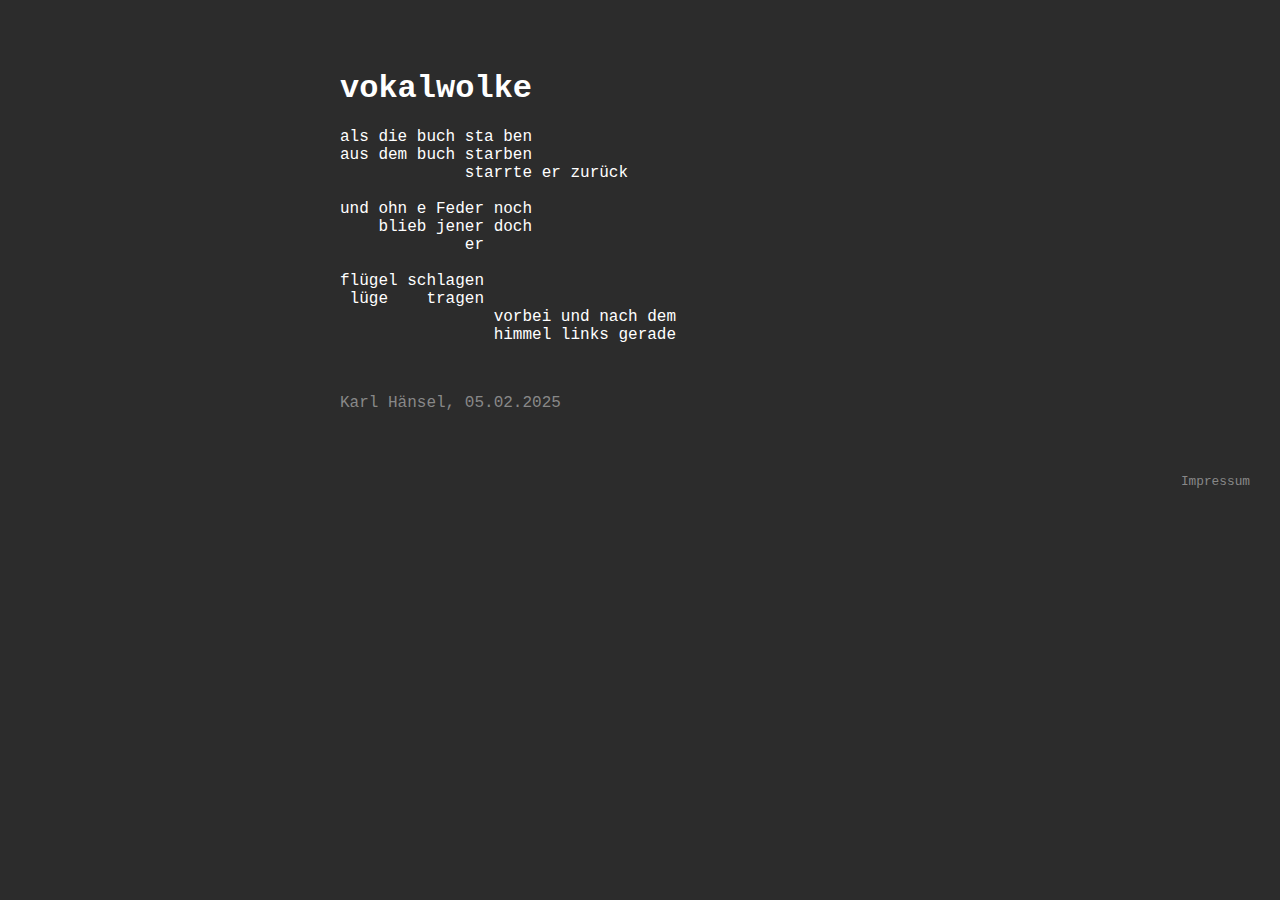
==== index.html @ d1f6e8fe "Initial commit" ====
﻿<!DOCTYPE html>
<html lang="de">
<head>
    <meta charset="UTF-8">
    <meta name="viewport" content="width=device-width, initial-scale=1.0">
    <meta name="description" content="Einfach nur etwas Lyrik.">
    <meta name="keywords" content="Lyrik, Gedicht, vokalwolke">
    <meta name="author" content="Karl Hänsel">
    <meta name="robots" content="index, follow">
    <title>vokalwolke</title>
    <style>
        body {
            font-family: 'Courier New', monospace;
            margin: 0;
            padding: 20px;
            text-align: left;
            background: #2c2c2c;
            color: #ffffff;
        }
        .content, .authordate {
            max-width: 600px;
            margin: 50px auto;
        }
        .authordate {
            color: #888888;
        }
        footer {
            margin-top: 50px;
            padding: 10px;
            text-align: right;
            background: #2c2c2c;
        }
        .impressum-link {
            font-size: 0.8em;
            color: #888888;
            text-decoration: none;
        }
        .impressum-link:hover {
            color: #bbbbbb;
        }
    </style>
</head>
<body>
    <div class="content">
            <h1>vokalwolke</h1>
        <p>
            als die buch sta ben<br>
            aus dem buch starben<br>
            <span style="margin-left: 13ch"> starrte er zurück</span>
            <br><br>
            und ohn e Feder noch<br>
            <span style="margin-left: 4ch">blieb jener doch</span><br>
            <span style="margin-left: 13ch">er</span>
            <br><br>
            flügel schlagen<br>
            <span style="margin-left: 1ch">lüge</span><span style="margin-left: 4ch">tragen</span><br>
            <span style="margin-left: 16ch">vorbei und nach dem</span><br>
            <span style="margin-left: 16ch">himmel links gerade</span>
        </p>
    </div>
    <div class="authordate">
        Karl Hänsel, 05.02.2025
    </div>
    <footer>
        <a href="https://www.karlhaensel.de/imprint" class="impressum-link">
            Impressum
        </a>
    </footer>
</body>
</html>
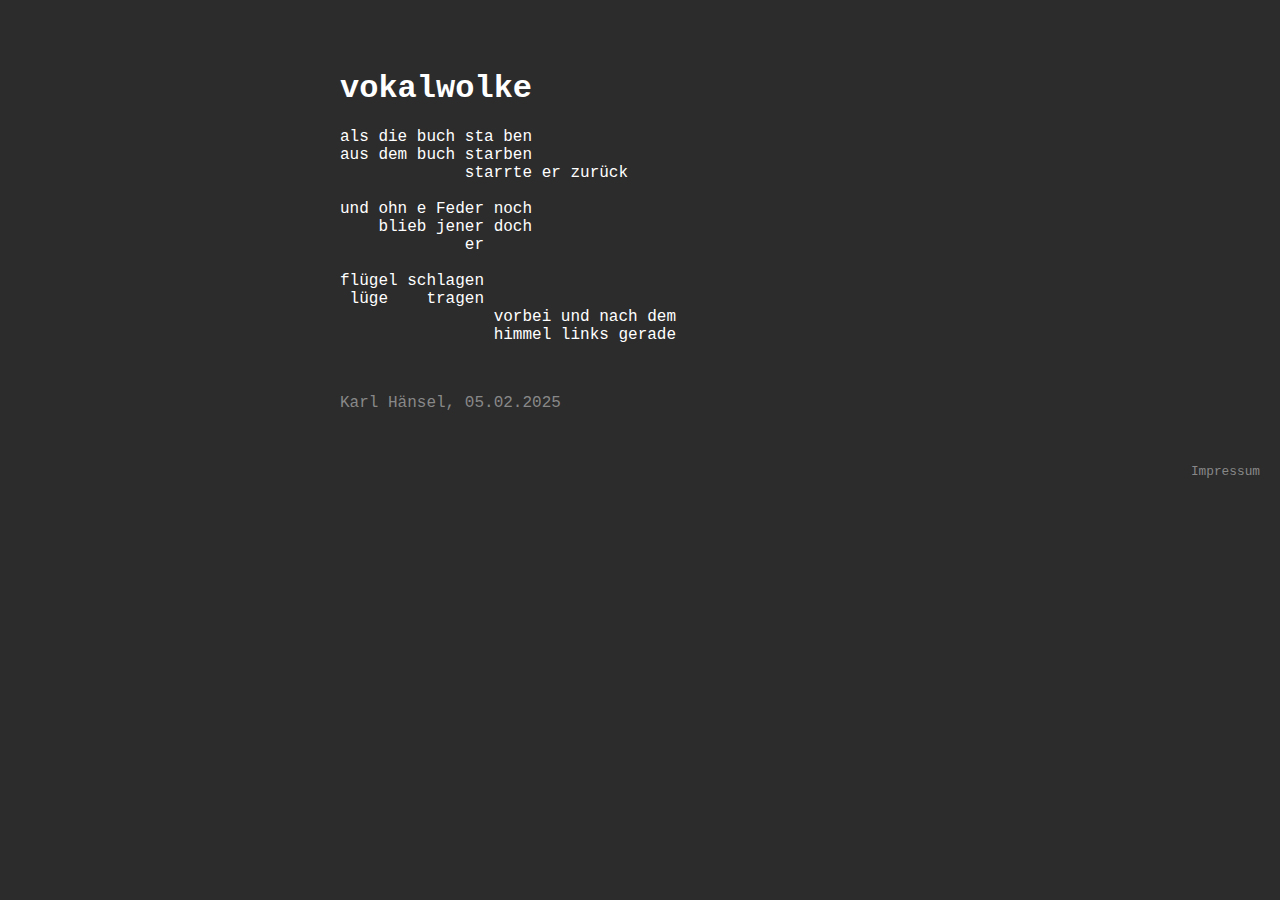
==== commit 4e3ea030: "Create impressum.html" ====
--- a/index.html
+++ b/index.html
@@ -3,42 +3,12 @@
 <head>
     <meta charset="UTF-8">
     <meta name="viewport" content="width=device-width, initial-scale=1.0">
-    <meta name="description" content="Einfach nur etwas Lyrik.">
-    <meta name="keywords" content="Lyrik, Gedicht, vokalwolke">
+    <meta name="description" content="Lieder, Lyrik und Literatur. Gedanken und Texte von Karl Hänsel.">
+    <meta name="keywords" content="Lyrik, Gedicht, Lieder, Literatur, vokalwolke">
     <meta name="author" content="Karl Hänsel">
     <meta name="robots" content="index, follow">
-    <title>vokalwolke</title>
-    <style>
-        body {
-            font-family: 'Courier New', monospace;
-            margin: 0;
-            padding: 20px;
-            text-align: left;
-            background: #2c2c2c;
-            color: #ffffff;
-        }
-        .content, .authordate {
-            max-width: 600px;
-            margin: 50px auto;
-        }
-        .authordate {
-            color: #888888;
-        }
-        footer {
-            margin-top: 50px;
-            padding: 10px;
-            text-align: right;
-            background: #2c2c2c;
-        }
-        .impressum-link {
-            font-size: 0.8em;
-            color: #888888;
-            text-decoration: none;
-        }
-        .impressum-link:hover {
-            color: #bbbbbb;
-        }
-    </style>
+    <title>vokalwolke - Lieder, Lyrik, Literatur</title>
+    <link rel="stylesheet" href="styles.css" />
 </head>
 <body>
     <div class="content">
@@ -62,7 +32,7 @@
         Karl Hänsel, 05.02.2025
     </div>
     <footer>
-        <a href="https://www.karlhaensel.de/imprint" class="impressum-link">
+        <a href="impressum.html" class="impressum-link">
             Impressum
         </a>
     </footer>
--- a/styles.css
+++ b/styles.css
@@ -0,0 +1,27 @@
+﻿body {
+    font-family: 'Courier New', monospace;
+    margin: 0;
+    padding: 20px;
+    text-align: left;
+    background: #2c2c2c;
+    color: #ffffff;
+}
+.content, .authordate {
+    max-width: 600px;
+    margin: 50px auto;
+}
+.authordate {
+    color: #888888;
+}
+footer {
+    text-align: right;
+    background: #2c2c2c;
+}
+.impressum-link {
+    font-size: 0.8em;
+    color: #888888;
+    text-decoration: none;
+}
+.impressum-link:hover {
+    color: #bbbbbb;
+}
